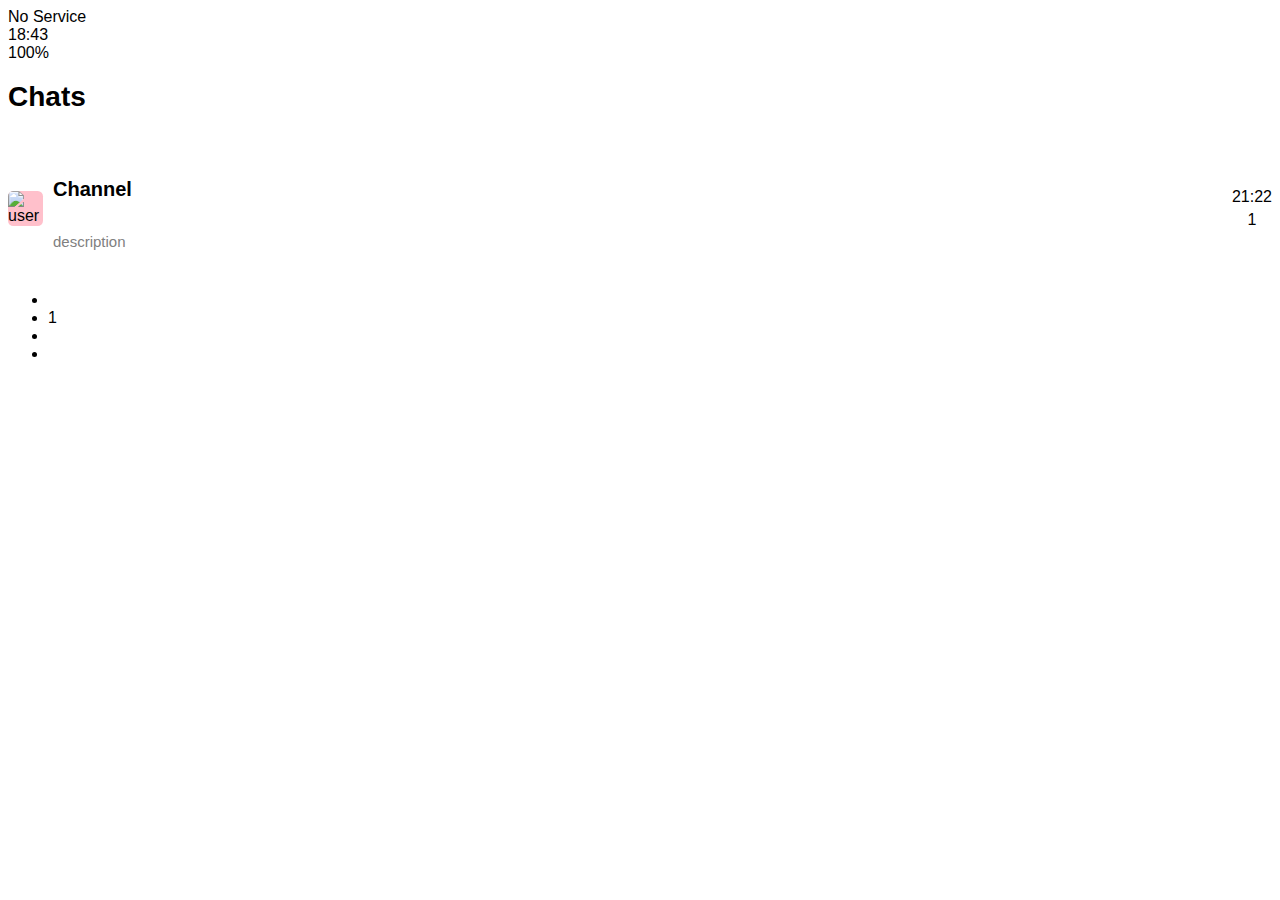
==== chat.html @ 28eed19b "카카오톡 클론 코딩" ====
<!DOCTYPE html>
<html lang="ko">
<head>
    <meta charset="UTF-8">
    <meta http-equiv="X-UA-Compatible" content="IE=edge">
    <meta name="viewport" content="width=device-width, initial-scale=1.0">
    <title>chat</title>
    <link rel="stylesheet" href="css/style.css">
</head>
<body>
    <div class="status-bar">
        <div class="status-bar__column">
            <span>No Service</span>
            <i class="fas fa-wifi"></i>
            <!--todo : wifi icon -->
        </div>    
        <div class="status-bar__column">
            <span>18:43</span>
        </div>
        <div class="status-bar__column">
            <span>100%</span>
            <i class="fa-solid fa-battery-full"></i>
            <i class="fa-solid fa-bolt-lightning"></i>
            <!--todo : battery icon -->
            <!--todo : lightning icon -->
        </div>
    </div>

    <header class="header">
        <h1 class="header__text">Chats</h1>
        <div class="header__icon">
            <button><i class="fa-solid fa-magnifying-glass fa-lg"></i></button>
            <button><i class="fa-solid fa-comments"></i></button>
            <button><i class="fa-solid fa-music fa-lg"></i></button>
            <button><a href="setting.html"><i class="fa-solid fa-gear fa-lg"></i></a></button>
        </div>
    </header>

    <main class="main-screen">
    <div class="user-component">
        <div class="user-component__column">
            <img class="user-component__image user-component__image--sm" src="./css/assets/user.png" alt="user">
            <div class="user-component__text user-component__text--sm">
                <h4>Channel</h4>
                <p>description</p>
            </div>
        </div>
        <div class="user-component__column user-component__chat">
            <span class="user-component__time">21:22</span>
            <div class="badge">1</div>
        </div>
    </div>
    </main>

    <nav class="nav">
        <ul class="nav__list">
            <li class="nav__btn">
                <a class="nav__link" href="friends.html">  
                    <i class="fa-regular fa-user"></i> 
                    <!-- <i class="fa-solid fa-user"></i> -->
                </a>
            </li>
            <li class="nav__btn">
                <a class="nav__link" href="chat.html">
                    <span class="nav__notification badge">1</span>
                    <!-- <i class="fa-regular fa-comment"></i> -->
                    <i class="fa-solid fa-comment"></i>
                </a>
            </li>
            <li class="nav__btn">
                <a class="nav__link" href="find.html">
                    <i class="fa-solid fa-magnifying-glass"></i>
                </a>
            </li>
            <li class="nav__btn">
                <a class="nav__link" href="more.html">
                    <div class="nav__notification__ellipsis"></div>
                    <i class="fa-solid fa-ellipsis"></i>
                </a>
            </li>
        </ul>
    </nav>
    

    <script src="https://kit.fontawesome.com/f80fa45c5b.js" crossorigin="anonymous"></script>
</body>
</html>
---- css/style.css ----
@import url(reset.css);
@import url(variables.css);

/* components */
@import url(components/status-bar.css);
@import url(components/nav-bar.css);
@import url(components/screen-header.css);
@import url(components/user-component.css);
@import url(components/badge.css);
@import url(components/icon-raw.css);
@import url(components/alt-screen-header.css);

/* screens */
@import url(screens/welcome-header.css);
@import url(screens/login-form-main.css);
@import url(screens/display-link.css);
@import url(screens/find-icons.css);
@import url(screens/more.css);
@import url(screens/setting.css);

* {
  box-sizing: border-box;
  font-family: -apple-system, BlinkMacSystemFont, "Segoe UI", Roboto, Oxygen,
    Ubuntu, Cantarell, "Open Sans", "Helvetica Neue", sans-serif;
}

.main-screen {
  margin: var(--horizontal-space);
}

a {
  text-decoration: none;
  color: black;
  transition: 0.3s ease-in-out;
}

/* a:hover {
  font-size: 1.1em;
} */

a:focus {
  color: rgb(255, 58, 91);
}
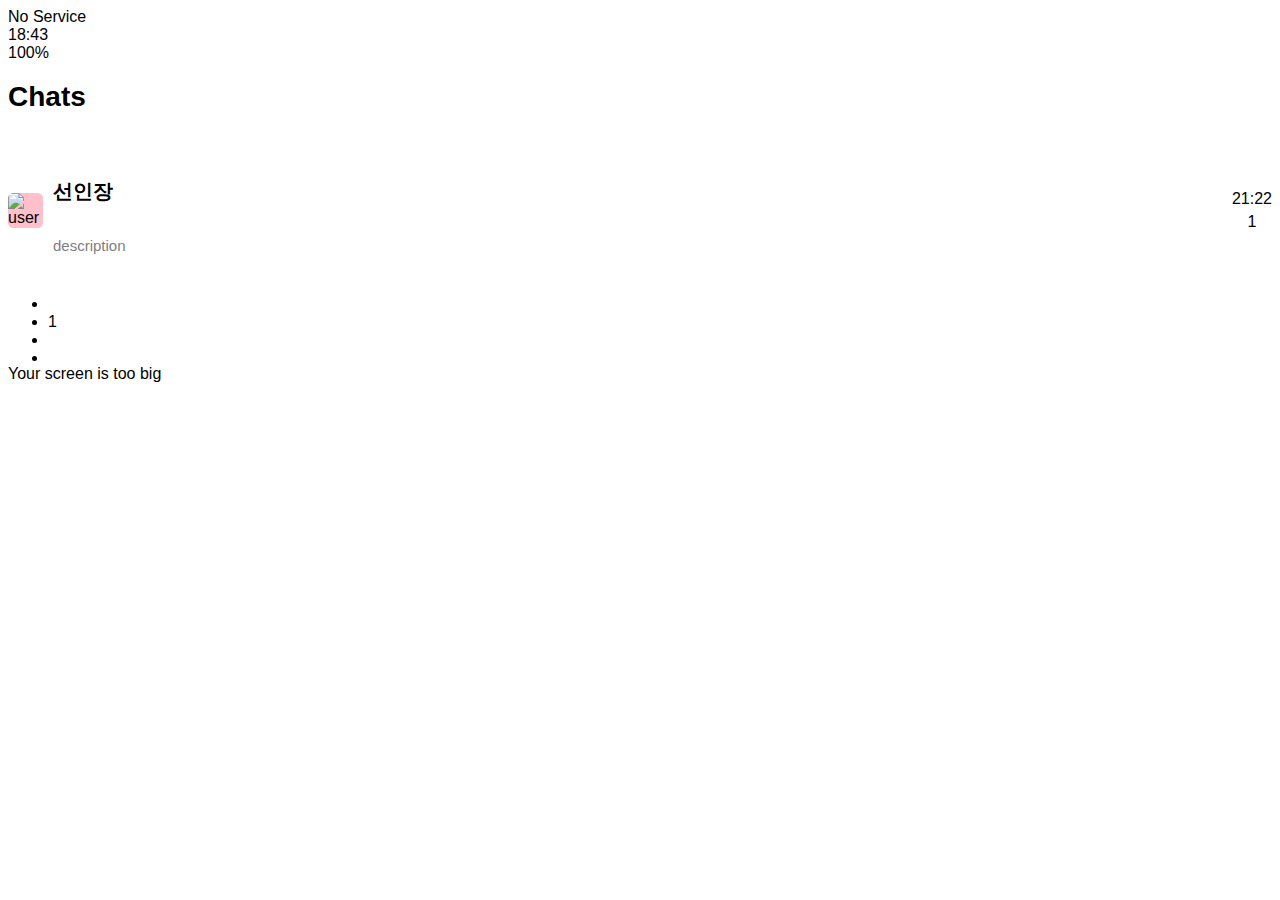
==== commit 8d950b6e: "카카오톡 클론" ====
--- a/chat.html
+++ b/chat.html
@@ -37,19 +37,21 @@
     </header>
 
     <main class="main-screen">
-    <div class="user-component">
-        <div class="user-component__column">
-            <img class="user-component__image user-component__image--sm" src="./css/assets/user.png" alt="user">
-            <div class="user-component__text user-component__text--sm">
-                <h4>Channel</h4>
-                <p>description</p>
+        <a href="chatting.html">
+        <div class="user-component">
+            <div class="user-component__column">
+                <img class="user-component__image user-component__image--sm" src="https://cdn.pixabay.com/photo/2016/11/20/08/03/cactus-1842095_640.jpg" alt="user">
+                <div class="user-component__text user-component__text--sm">
+                    <h4>선인장</h4>
+                    <p>description</p>
+                </div>
+            </div>
+            <div class="user-component__column user-component__chat">
+                <span class="user-component__time">21:22</span>
+                <div class="badge">1</div>
             </div>
         </div>
-        <div class="user-component__column user-component__chat">
-            <span class="user-component__time">21:22</span>
-            <div class="badge">1</div>
-        </div>
-    </div>
+        </a>
     </main>
 
     <nav class="nav">
@@ -81,7 +83,11 @@
         </ul>
     </nav>
     
-
+    <div id="no-mobile">
+        <span>Your screen is too big</span>
+    </div>
+    
+    
     <script src="https://kit.fontawesome.com/f80fa45c5b.js" crossorigin="anonymous"></script>
 </body>
 </html>